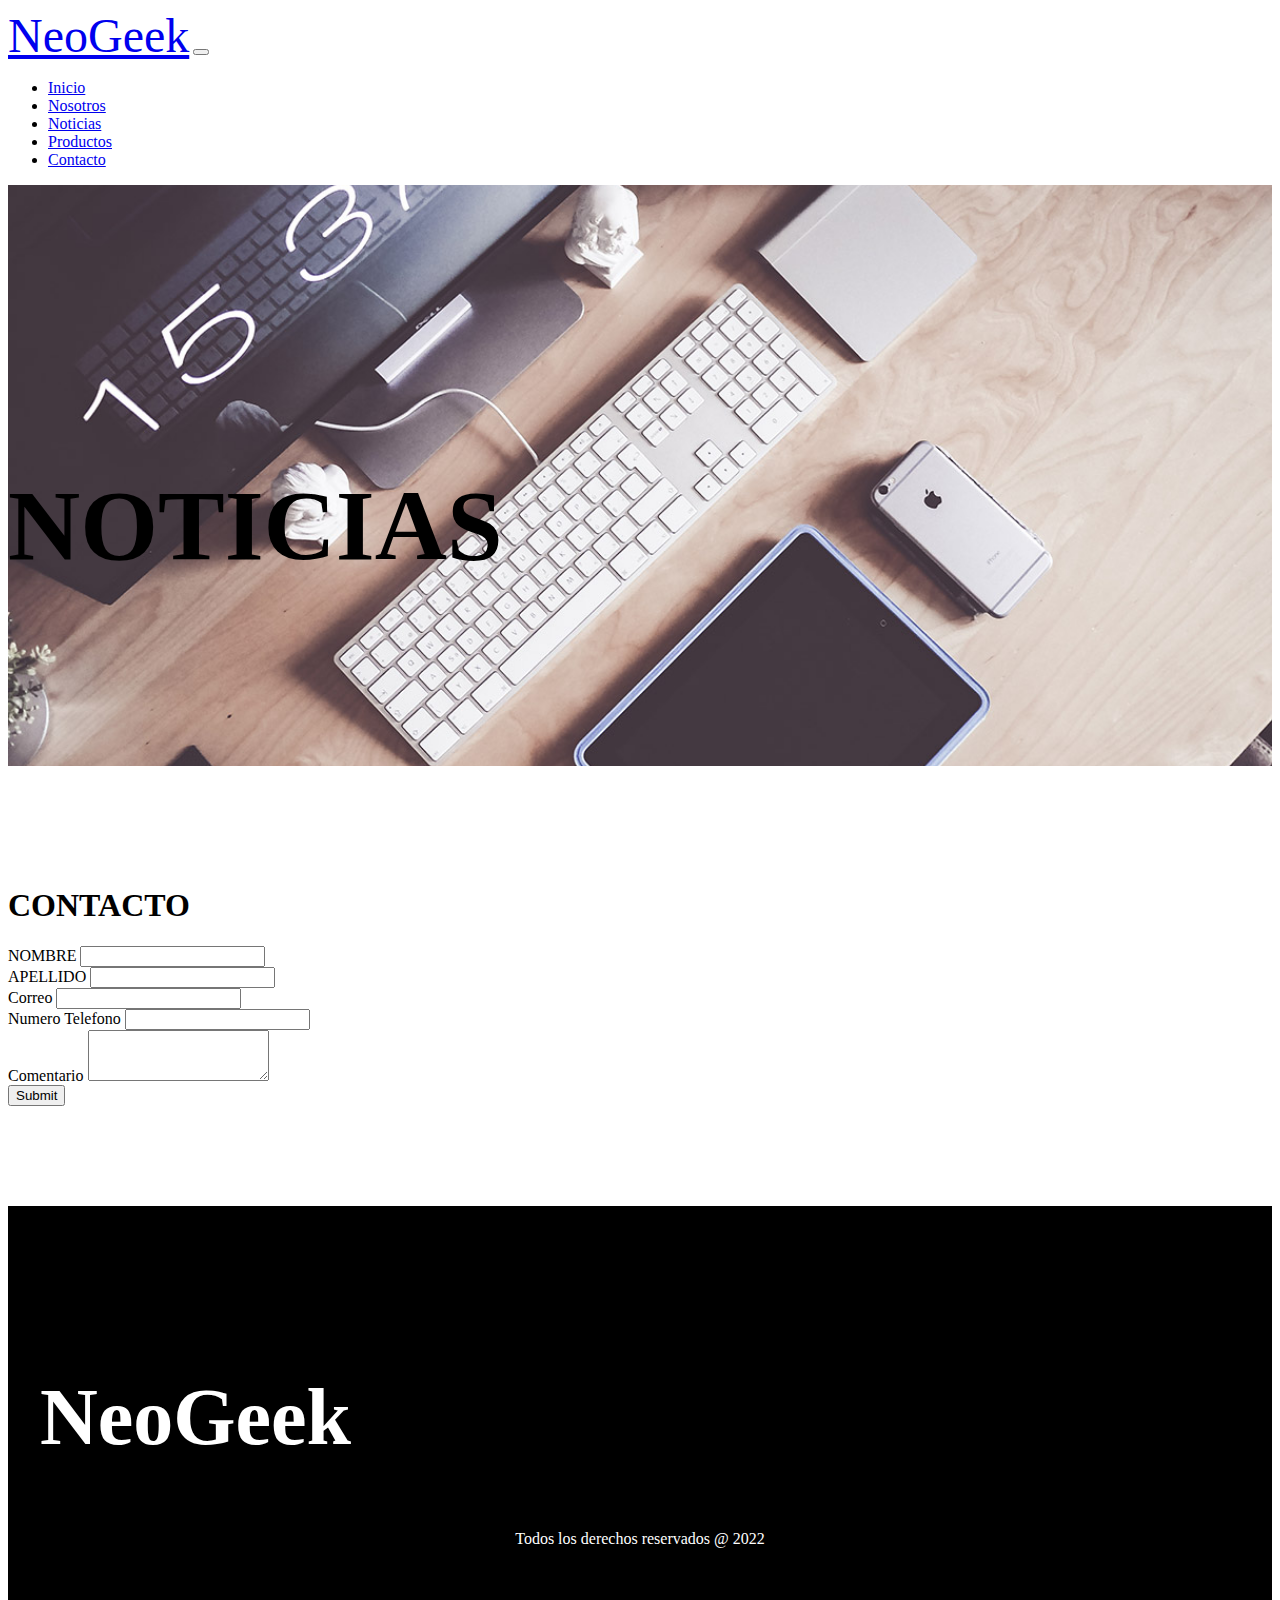
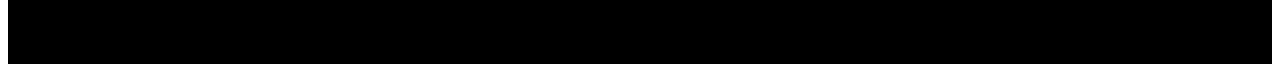
==== pages/contacto.html @ ea605d51 "Agregue pagina Contacto" ====
<!DOCTYPE html>
<html lang="en">
<head>
    <meta charset="UTF-8">
    <meta http-equiv="X-UA-Compatible" content="IE=edge">
    <meta name="viewport" content="width=device-width, initial-scale=1.0">
    <!-- BOOSTRAP CSS -->
    <link href="https://cdn.jsdelivr.net/npm/bootstrap@5.1.3/dist/css/bootstrap.min.css" rel="stylesheet" integrity="sha384-1BmE4kWBq78iYhFldvKuhfTAU6auU8tT94WrHftjDbrCEXSU1oBoqyl2QvZ6jIW3" crossorigin="anonymous">
    <!-- MI ESTILO CSS -->
    <link rel="stylesheet" href="../css/estilos.css">
    <title>NeoGeek</title>
</head>
<body>
            <!--NAVBAR HEADER -->
            <nav class="navbar navegador navbar-expand-lg navbar-dark bg-dark fixed-top">
                <div class="container-fluid">
                  <a class="navbar-brand" href="../index.html">NeoGeek</a>
                  <button class="navbar-toggler" type="button" data-bs-toggle="collapse" data-bs-target="#navbarNav" aria-controls="navbarNav" aria-expanded="false" aria-label="Toggle navigation">
                    <span class="navbar-toggler-icon"></span>
                  </button>
                  <div class="collapse navbar-collapse" id="navbarNav">
                    <ul class="navbar-nav">
                      <li class="nav-item">
                        <a class="nav-link active" aria-current="page" href="../index.html">Inicio</a>
                      </li>
                      <li class="nav-item">
                        <a class="nav-link" href="./nosotros.html">Nosotros</a>
                      </li>
                      <li class="nav-item">
                        <a class="nav-link" href="./noticias.html">Noticias</a>
                      </li>
                      <li class="nav-item">
                        <a class="nav-link" href="./productos.html">Productos</a>
                      </li>
                      <li class="nav-item">
                        <a class="nav-link" href="./contacto.html">Contacto</a>
                      </li>
                    </ul>
                  </div>
                </div>
            </nav>
        <main>
           <!-- CABECERA NOSOTROS -->
            <section class="cabecera-Nosotros text-center">
              <div class="container">
                  <div class="row">
                      <div class="col-12"></div>
                          <h2 class="tituloNosotros">NOTICIAS</h2>
                  </div>
              </div>       
           </section>
     <!-- FORMULARIO -->
        <div class="container mt-5 altura">
            <h1>CONTACTO</h1>
            <form class="row g-3">
                <div class="col-md-6">
                    <label for="nombre" class="form-label">NOMBRE</label>
                    <input type="text" class="form-control" id="nombre" required>
                </div>
                <div class="col-md-6">
                    <label for="apellido" class="form-label">APELLIDO</label>
                    <input type="text" class="form-control" id="apellido" required>
                </div>
                <div class="col-md-8">
                    <label for="emailInfo" class="form-label">Correo</label>
                    <input type="email" class="form-control" id="emailInfo" required>
                </div>
                <div class="col-md-4">
                    <label for="telefono" class="form-label">Numero Telefono</label>
                    <input type="text" class="form-control" id="telefono">
                </div>
                <div class="col-md-12">
                    <label for="comments" class="form-label">Comentario</label>
                    <textarea class="form-control" id="comments" rows="3" required></textarea>
                </div>
                <div class="col-md-12">
                    <button type="submit" class="btn btn-primary">Submit</button>
                </div>
            </form>
        </div>
        
        <!-- FOOTER -->
        
        <footer>
            <h2>NeoGeek</h2>
            <p>Todos los derechos reservados @ 2022</p>
         </footer>
         <script src="https://cdn.jsdelivr.net/npm/bootstrap@5.1.3/dist/js/bootstrap.bundle.min.js" integrity="sha384-ka7Sk0Gln4gmtz2MlQnikT1wXgYsOg+OMhuP+IlRH9sENBO0LRn5q+8nbTov4+1p" crossorigin="anonymous"></script>   
</body>
</html>
---- css/estilos.css ----
.navbar-brand {
    font-size: 3em;
}

.carousel-caption {
    position: absolute;
    right: 15%;
    top: 40%;
    bottom: 20px;
    left: 15%;
    padding-top: 20px;
    padding-bottom: 20px;
    color: #fff;
    text-align: left;
    z-index: 10;
    font-size: 50px;
}


.altura{
    padding: 100px 0;
}

footer{
    background-color: #000;
    padding: 100px 0;
}

footer h2{
    color: #fff;
    font-size: 5em;
    margin-left: 2rem;
}
 footer p{
     color: #fff;
     text-align: center;
 }

 .navbar-expand-lg .navbar-collapse{
     justify-content: flex-end;
 }

/* NOSOTROS */


.cabecera-Nosotros{
    padding: 200px 0 100px 0;
    background-image: url(../img/slider-interior.jpg);
    background-position: center center;
    background-size: cover;
}

.tituloNosotros{
    font-size: 100px;
}
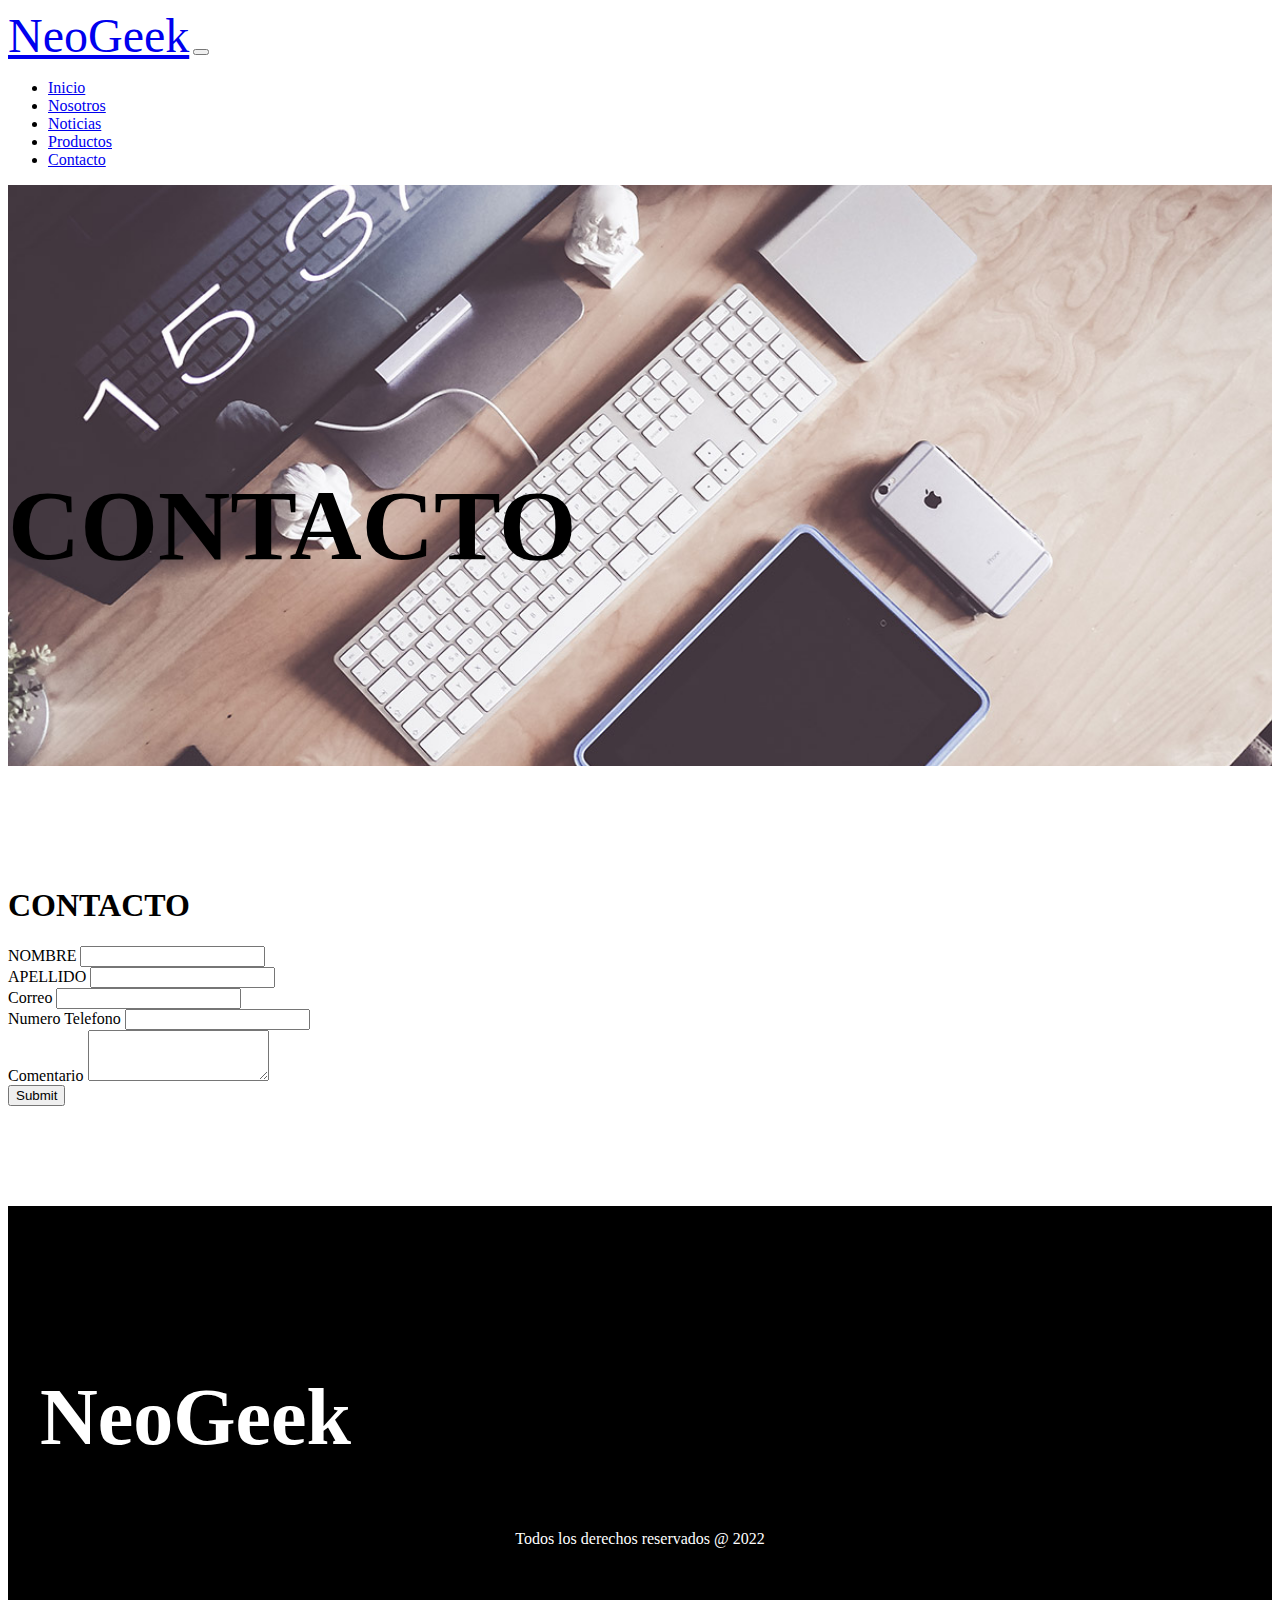
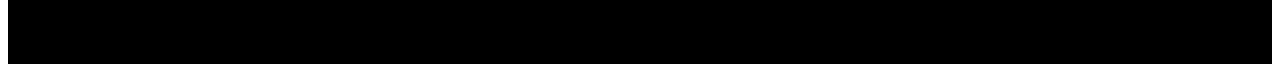
==== commit a1a43057: "Agregue pagina productos" ====
--- a/pages/contacto.html
+++ b/pages/contacto.html
@@ -45,7 +45,7 @@
               <div class="container">
                   <div class="row">
                       <div class="col-12"></div>
-                          <h2 class="tituloNosotros">NOTICIAS</h2>
+                          <h2 class="tituloNosotros">CONTACTO</h2>
                   </div>
               </div>       
            </section>
